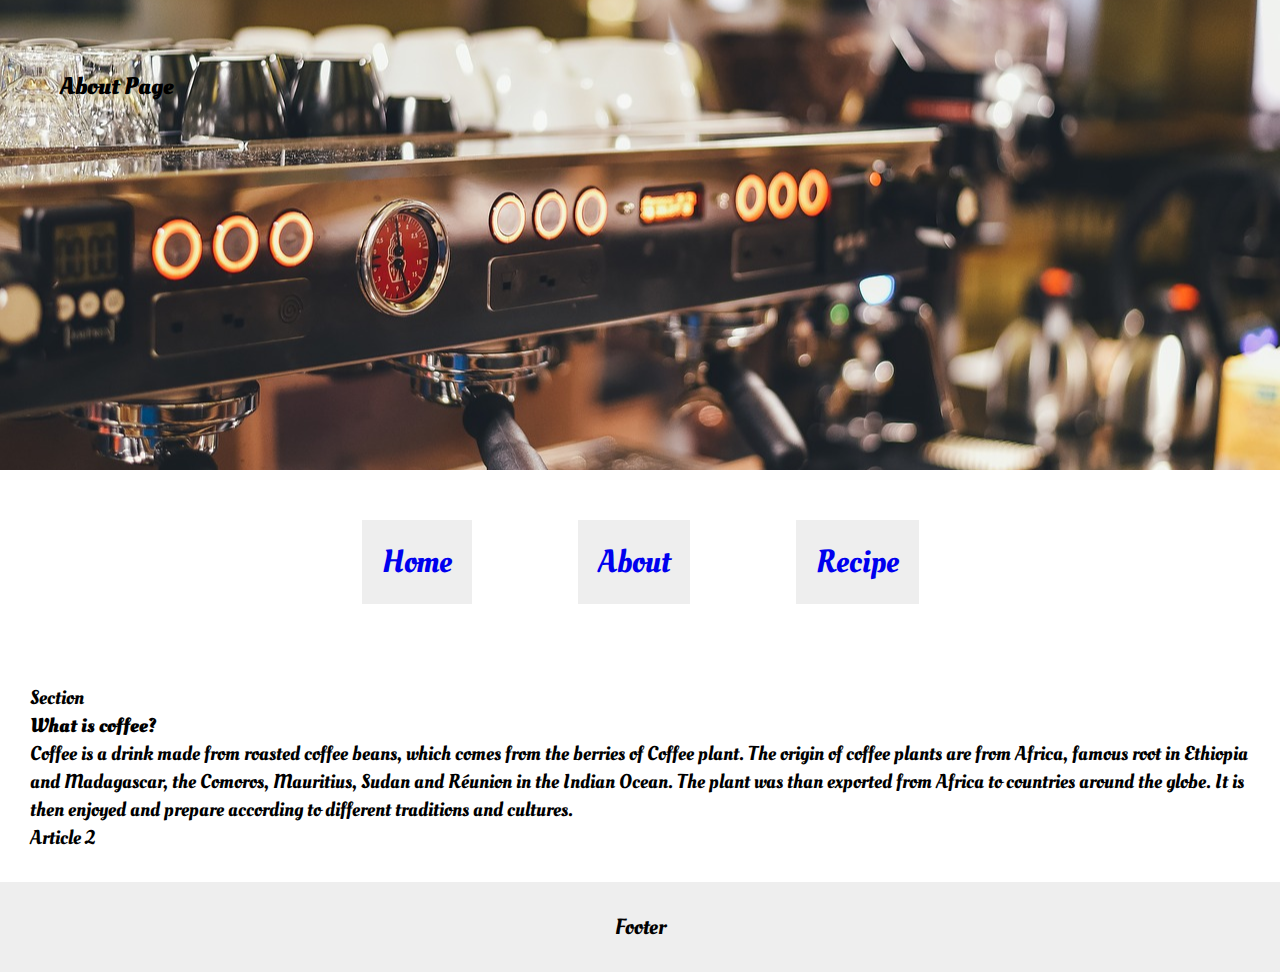
==== about.html @ 478e73b2 "first commit." ====
<!DOCTYPE html>
<html>
    <head>
        <title>About </title> 
        <link href="https://fonts.googleapis.com/css?family=Oleo+Script" rel="stylesheet">
        <link href="css/stylesheet.css" rel="stylesheet" type="text/css">
    </head>
    <body>
        <header class="about-header">
            <h1>About Page</h1>
        </header>
    
        <nav>
            <ul>
                <li><a href="index.html">Home</a></li>
                <li><a href="about.html">About</a></li>
                <li><a href="recipe.html">Recipe</a></li>
            </ul>
        </nav>
        
        <section>
            <p>Section</p>
            <article>
                <h1>What is coffee?</h1>
                <p>Coffee is a drink made from roasted coffee beans, which comes from the berries of Coffee plant. The origin of coffee plants are from Africa, famous root in Ethiopia and Madagascar, the Comoros, Mauritius, Sudan and Réunion in the Indian Ocean. The plant was than exported from Africa to countries around the globe. It is then enjoyed and prepare according to different traditions and cultures.</p>
            </article>
            
            <article>
                <p>Article 2</p>
            </article>
        </section>
        
        <aside>
            <p></p>
        </aside>
        
        <footer>
            <p>Footer</p>
        </footer>
        
    </body>
</html>
---- css/stylesheet.css ----
/*----- CSS RESET -----*/
html, body, nav, ul, li, section, header, div, form, h1, h2, h3, h4, h5, h6, p, a, footer, aside, input, placeholder, value {
    margin: 0;
    padding: 0;
    font-size: 100%;
    font-family: 'Oleo Script', cursive;
}

/*--- Decoration for nav, ul, li, a ---*/
nav ul {    
    list-style-type: none;
    text-align: center;
    font-size: 2em;
}

nav ul li {
    display: inline-block;
    margin: 50px;
    text-align: center;
    color: #000;
    background-color: #eee;
    padding: 20px;
}

nav a {
    text-decoration: none;
    text-decoration-color: none;
    color: none;
}

nav a:visited {
    color: #000;
}

nav a:hover {
    background: #555;
    color: #fff;
}


#container {
    max-width: 100vw;
}

header {
    background: #eee;
    height: 400px;
    padding-left: 60px;
    padding-top: 70px;
    font-size: 1.5em;
}

/*---  background images for home page, about page and recipe page ---*/
.index-header {
    background-image:url("../images/coffeecup.jpg");
    background-repeat: no-repeat;
    background-size: cover;
    background-position: center center; 
    height:400px;
}

.about-header {
    background-image: url("../images/machinecoffee.jpg");
    background-repeat: no-repeat;
    background-size: cover;
    background-position: center center;
    height:400px;
}

.recipe-header {
    background-image: url("../images/morningcoffee.jpg");
    background-repeat: no-repeat;
    background-size: cover;
    background-position: center center;
    height:400px;
}

section {
    font-size: 20px;
    text-align: left;
    color: #000;
    padding: 30px;
}

/*--- footer ---*/
footer {
    font-size: 22px;
    text-align: center;
    color: #000;
    background-color: #eee;
    padding: 30px;
}
    
    //background-image: url("../images/coffeetime.jpg")
    background-repeat: no-repeat;
    background-size: cover;
    background-position: center center;
    height: 350px;
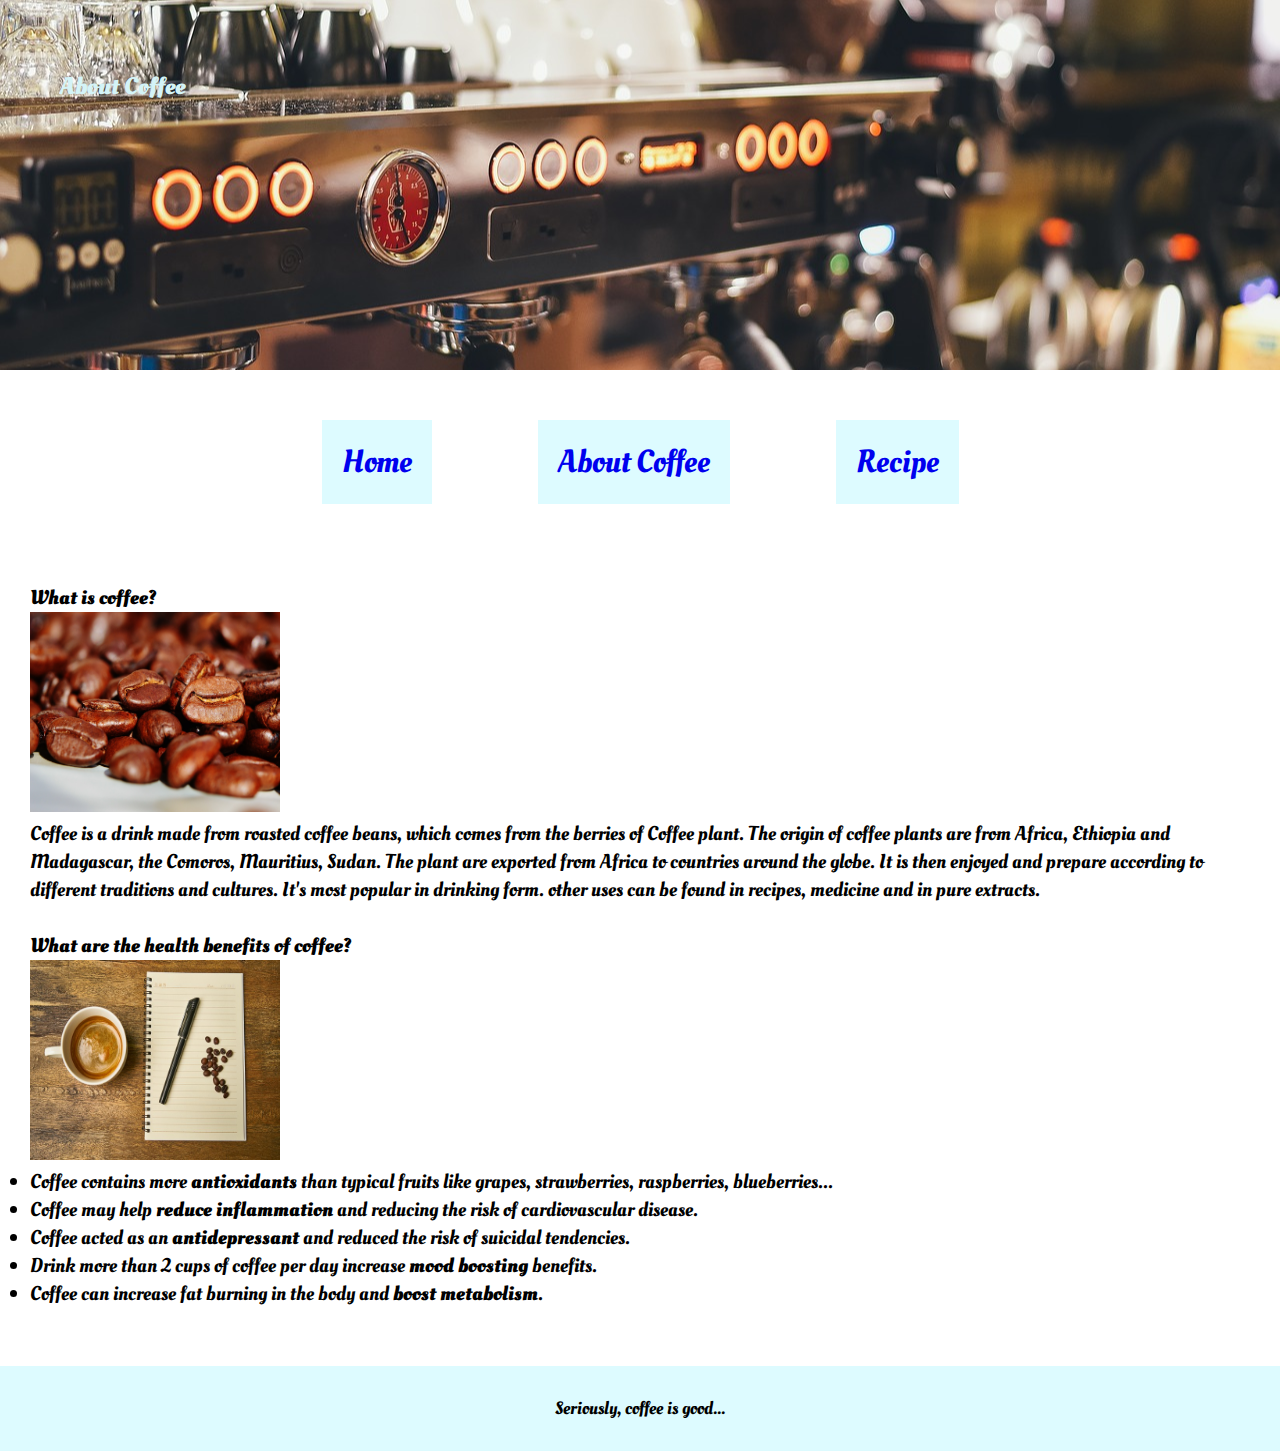
==== commit 31685e4d: "second commit" ====
--- a/about.html
+++ b/about.html
@@ -6,37 +6,48 @@
         <link href="css/stylesheet.css" rel="stylesheet" type="text/css">
     </head>
     <body>
+<!-- div id -->        
+    <div id="container">
+<!-- header class -->
         <header class="about-header">
-            <h1>About Page</h1>
+            <h1>About Coffee</h1>
         </header>
-    
+ <!-- navigation here -->    
         <nav>
             <ul>
                 <li><a href="index.html">Home</a></li>
-                <li><a href="about.html">About</a></li>
+                <li><a href="about.html">About Coffee</a></li>
                 <li><a href="recipe.html">Recipe</a></li>
             </ul>
         </nav>
-        
+<!-- section -->     
         <section>
-            <p>Section</p>
+    <!-- article 1 -->       
             <article>
                 <h1>What is coffee?</h1>
-                <p>Coffee is a drink made from roasted coffee beans, which comes from the berries of Coffee plant. The origin of coffee plants are from Africa, famous root in Ethiopia and Madagascar, the Comoros, Mauritius, Sudan and Réunion in the Indian Ocean. The plant was than exported from Africa to countries around the globe. It is then enjoyed and prepare according to different traditions and cultures.</p>
+                <img src="images/coffee.jpg" alt="coffee beans" width="250" height="200"/>
+                <p>Coffee is a drink made from roasted coffee beans, which comes from the berries of Coffee plant. The origin of coffee plants are from Africa, Ethiopia and Madagascar, the Comoros, Mauritius, Sudan. The plant are exported from Africa to countries around the globe. It is then enjoyed and prepare according to different traditions and cultures. It's most popular in drinking form. other uses can be found in recipes, medicine and in pure extracts.</p>
             </article>
-            
+            <br>
+    <!-- article 2 -->
             <article>
-                <p>Article 2</p>
+                <h1>What are the health benefits of coffee?</h1>
+                <img src="images/coffeebenefits.jpg" alt="coffee and notebook" width="250" height="200"/>
+                    <ul>
+                        <li>Coffee contains more <b>antioxidants</b> than typical fruits like grapes, strawberries, raspberries, blueberries...</li>
+                        <li>Coffee may help <b>reduce inflammation</b> and reducing the risk of cardiovascular disease.</li>
+                        <li>Coffee acted as an <b>antidepressant</b> and reduced the risk of suicidal tendencies.</li>
+                        <li>Drink more than 2 cups of coffee per day increase <b>mood boosting</b> benefits.</li>
+                        <li>Coffee can increase fat burning in the body and <b>boost metabolism</b>.</li>
+                    </ul>
             </article>
+            <br>
         </section>
         
-        <aside>
-            <p></p>
-        </aside>
-        
+<!-- footer -->     
         <footer>
-            <p>Footer</p>
+            <p>Seriously, coffee is good...</p>
         </footer>
-        
+        </div>
     </body>
 </html>
--- a/css/stylesheet.css
+++ b/css/stylesheet.css
@@ -18,7 +18,7 @@
     margin: 50px;
     text-align: center;
     color: #000;
-    background-color: #eee;
+    background-color: #ddfbff;
     padding: 20px;
 }
 
@@ -33,30 +33,31 @@
 }
 
 nav a:hover {
-    background: #555;
+    background: #73e7f4;
     color: #fff;
 }
 
-
+/*--- id container ---*/
 #container {
     max-width: 100vw;
 }
 
 header {
-    background: #eee;
-    height: 400px;
+    background: #ddfbff;
+    height: 300px;
     padding-left: 60px;
     padding-top: 70px;
     font-size: 1.5em;
+    color: #d4f3f7;
 }
 
-/*---  background images for home page, about page and recipe page ---*/
+/*--- .class, banner & background images for home page, about page and recipe page ---*/
 .index-header {
     background-image:url("../images/coffeecup.jpg");
     background-repeat: no-repeat;
     background-size: cover;
     background-position: center center; 
-    height:400px;
+    height:300px;
 }
 
 .about-header {
@@ -64,17 +65,18 @@
     background-repeat: no-repeat;
     background-size: cover;
     background-position: center center;
-    height:400px;
+    height:300px;
 }
 
 .recipe-header {
-    background-image: url("../images/morningcoffee.jpg");
+    background-image: url("../images/cappuccino.jpg");
     background-repeat: no-repeat;
     background-size: cover;
     background-position: center center;
-    height:400px;
+    height:300px;
 }
 
+/*--- section ---*/
 section {
     font-size: 20px;
     text-align: left;
@@ -84,17 +86,14 @@
 
 /*--- footer ---*/
 footer {
-    font-size: 22px;
+    font-size: 18px;
     text-align: center;
     color: #000;
-    background-color: #eee;
+    background-color: #ddfbff;
     padding: 30px;
 }
     
-    //background-image: url("../images/coffeetime.jpg")
-    background-repeat: no-repeat;
-    background-size: cover;
-    background-position: center center;
-    height: 350px;
+   
 
 
+
